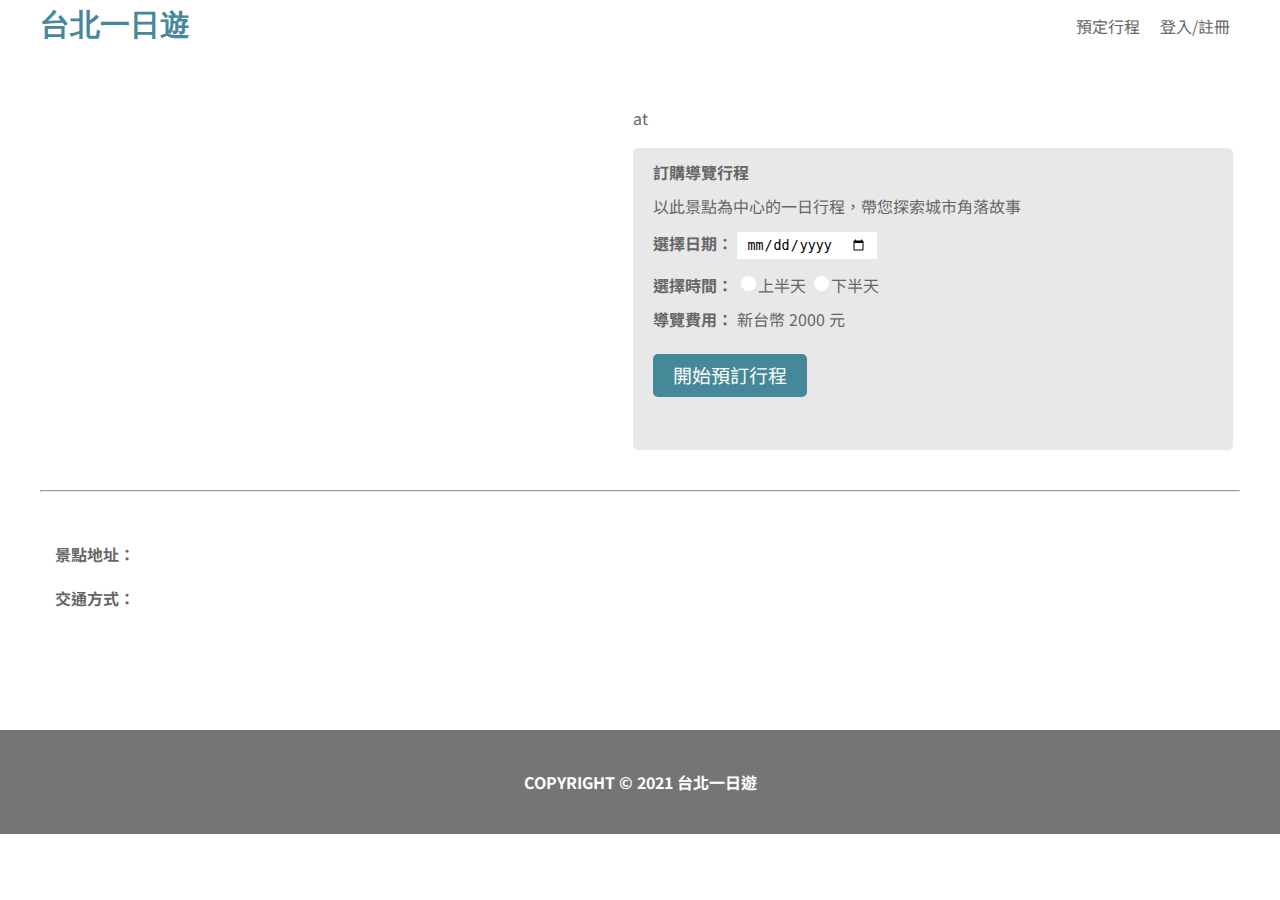
==== templates/attraction.html @ c87d2a99 "1.增加attraction page. 2.增加登入\註冊樣式部分" ====
<!DOCTYPE html>
<html lang="en">
<head>
    <meta charset="UTF-8">
    <meta http-equiv="X-UA-Compatible" content="IE=edge">
    <meta name="viewport" content="width=device-width, initial-scale=1.0">
    <title>Document</title>
    <link rel="preconnect" href="https://fonts.gstatic.com">
    <link href="https://fonts.googleapis.com/css2?family=Noto+Sans+TC:wght@400;500;700&display=swap" rel="stylesheet">
    <link rel="stylesheet" href="/static/reset.css">
    <link rel="stylesheet" href="/static/attraction/style.css">

</head>
<body class="wrap">
    <nav class="navigation">
        <div class="container">
            <h1 class="logo"><a href="/">台北一日遊</a></h1>
            <ul>
                <li>預定行程</li>
                <li class="signIn_signUp_btn">登入/註冊</li>
            </ul>
        </div>
    </nav>

    <section class="attraction">
        <div class="container">
            <div class="slideshow-container">

                <!-- Next and previous -->
                <a class="prev" ><img src="/static/img/btn_leftArrow.png" alt=""></a>
                <a class="next" ><img src="/static/img/btn_rightArrow.png" alt=""></a>

                <!-- dots -->
                <div class="dots"></div>
            </div>
            
            <div class="profile">
                <h3 class="name"></h3>
                <p class="text1"><span class="category"></span> at <span class="mrt"></span></p>
                <div class="book_form">
                    <p class="title">訂購導覽行程</p>
                    <p class="text2 pt-15">以此景點為中心的一日行程，帶您探索城市角落故事</p>
                    <div class="pt-15">
                        <label class="title ">選擇日期：
                            <input type="date" name="date" id="date">
                        </label>
                    </div>
                    <div class="pt-15">
                        <label class="">
                            <span class="title">選擇時間：</span> 
                            <input type="radio" name="time" id="morning" value="morning">上半天
                            <input type="radio" name="time" id="afternoon" value="afternoon">下半天
                        </label>
                    </div>
                    <p class="pt-15">
                        <span class="title">導覽費用：</span>
                        <span class="">新台幣 <span class="price">2000</span> 元</span>
                    </p>
                    <div class="book_btn mx-25">開始預訂行程</div>
                </div>
            </div>
        </div>

        <hr>
        <section class="infros">            
            <p class="description"></p>
            <p class="title">景點地址：</p>
            <p class="address"></p>
            <p class="title">交通方式：</p>
            <p class="transport"></p>
        </section>
    </section>

    <footer>
        <div class="copyright">COPYRIGHT © 2021 台北一日遊</div>
    </footer>

    <script src="/static/attraction/index.js"></script>
</body>
</html>
---- static/attraction/style.css ----
.wrap{
    max-width: 1920px;
    margin: 0 auto;
}

.mx-15{
    margin: 15px 0;
}
.mx-20{
    margin: 20px 0;
}
.mx-25{
    margin: 25px 0;
}

.pt-15{
    padding-top: 15px;
}

.px-15{
    padding: 15px 0;
}

.px-20{
    padding: 20px 0;
}

/* ==== nav_bar ==== */
.navigation{
    position: fixed;
    width: 100%;
    height: 54px;
    left: 0px;
    top: 0px;
    background: #fff;
    z-index: 100;
}

.navigation > .container{
    max-width: 1200px;
    height: 34px;
    margin: 0 auto;
    display: flex;
    justify-content: space-between;
    padding: 10px;
}

.navigation .logo{
    font-family: Noto Sans;
    font-style: normal;
    font-weight: bold;
    font-size: 30px;
    color: #448899;
}

.navigation .logo a{
    text-decoration: none;
    color: #448899;
}

.navigation ul{
    display: flex;
    flex-direction: row;
}
.navigation ul > li{
    font-family: 'Noto Sans TC', sans-serif;
    font-style: normal;
    font-weight: normal;
    font-size: 16px;
    line-height: 13px;
    color: #666666;
    padding: 10px;
    cursor: pointer;
}

.attraction{
    max-width: 1200px;
    width: 100%;
    margin: 94px auto 120px;
    color: #666666;
    font-family: 'Noto Sans TC';
}

.attraction .container{
    display: flex;
    flex-wrap: wrap;
    margin: 0 auto 40px;
}

.attraction .title{
    font-family: 'Noto Sans TC';
    font-style: normal;
    font-weight: bold;
    font-size: 16px;
    color: #666666;
}

.attraction .slideshow-container{
    flex-basis: calc(50% - 30px);
    max-height: 380px;
    overflow: hidden;
}

.attraction .slideshow-container img{
    object-fit: contain;
    width: 100%;
    height: 100%;
    object-fit: cover;

}

/* ==== Slideshow container ===== */
.slideshow-container *{
    box-sizing:border-box
}
.slideshow-container {
    position: relative;
    margin: auto;
}
  
.mySlides {
    display: none;
    width: 100%;
    height: 100%;
}

.prev, .next {
    cursor: pointer;
    z-index: 10;
    position: absolute;
    top: 50%;
    margin-top: -22px;
    padding: 16px;
    transition: 0.6s ease;
    opacity: .6;
}
  
.next {
    right: 0;
}
  
.prev:hover, .next:hover {
    opacity: 1;
}
  
.dots{
    position: absolute;
    z-index: 10;
    margin: 0 auto;
    left: 0;
    right: 0;  
    bottom: 10px;
    text-align: center;
}

.dot {
    cursor: pointer;
    height: 15px;
    width: 15px;
    margin: 0 2px;
    background-color: #bbb;
    border-radius: 50%;
    display: inline-block;
    transition: background-color 0.6s ease;
}
  
.active, .dot:hover {
    background-color: #717171;
}

.fade {
    -webkit-animation-name: fade;
    -webkit-animation-duration: 1.5s;
    animation-name: fade;
    animation-duration: 1.5s;
}
  
@-webkit-keyframes fade {
    from {opacity: .4}
    to {opacity: 1}
}

@keyframes fade {
    from {opacity: .4}
    to {opacity: 1}
}

.attraction .slider, .attraction .profile{
    margin: 0 15px;
}

/* ==== Profile container ===== */
.attraction .profile{
    flex-basis: 50%;
    margin: 0 auto ;
    line-height: 1.2;
    display: flex;
    flex-direction: column;
    justify-content: center;
}

.profile .name{
    font-weight: bold;
    font-size: 24px;
    line-height: 1.2;
}

.profile > .text1{
    font-size: 16px;
    font-weight: 400;
    line-height: 1.2;
    margin: 15px 0 20px;
}

.profile .book_form{
    background: #E8E8E8;
    border-radius: 5px;
    max-width: 600px;
    width: 100%;
    height: 302px;
    padding: 15px 20px;
    box-sizing: border-box;
}

.profile .book_form .text1{
    font-size: 16px;
    line-height: 1.2;
    font-weight: bold;
}

.profile .book_form .text2{
    font-size: 16px;
    line-height: 1.2;
    font-weight: 400;
}

.profile .book_form input[type='date']{
    border: 0;
    padding: 5px 10px;
}

.profile .book_form input[type='radio']:after {
    width: 15px;
    height: 15px;
    border-radius: 15px;
    top: -1px;
    left: -1px;
    position: relative;
    background-color: white;
    content: '';
    display: inline-block;
    visibility: visible;
}

.profile .book_form input[type='radio']:checked:after {
    width: 15px;
    height: 15px;
    border-radius: 15px;
    top: -1px;
    left: -1px;
    position: relative;
    background-color: #448899;
    content: '';
    display: inline-block;
    visibility: visible;
}

.profile .book_form .price{
    font-weight: 400;
}

.profile .book_form .book_btn{
    font-weight: normal;
    font-size: 19px;
    display: inline-block;
    text-align: center;
    color: #FFFFFF;
    padding: 10px 20px;
    background: #448899;
    border-radius: 5px;
}

.infros {
    margin: 50px 15px 0;
    line-height: 1.5;
}

.infros .title{
    margin: 20px auto 0;
    line-height: 1.5;
}

.infros .description{
    line-height: 1.5;
}

@media screen and (max-width: 768px) {
    .attraction .slideshow-container{
        margin: 10px;
        flex-basis: 100%;
        min-height: 280px;
    }

    .attraction .profile{
        margin: 10px;
        flex-basis: 100%;
    }   
}

 /* ==== footer ==== */
 footer{
    display: flex;
    flex-direction: column;
    align-items: center;
    justify-content: center;
    width: 100%;
    height: 104px;
    background: #757575;
}

footer .copyright{
    font-family: 'Noto Sans TC';
    font-style: normal;
    font-weight: bold;
    color: white;
}
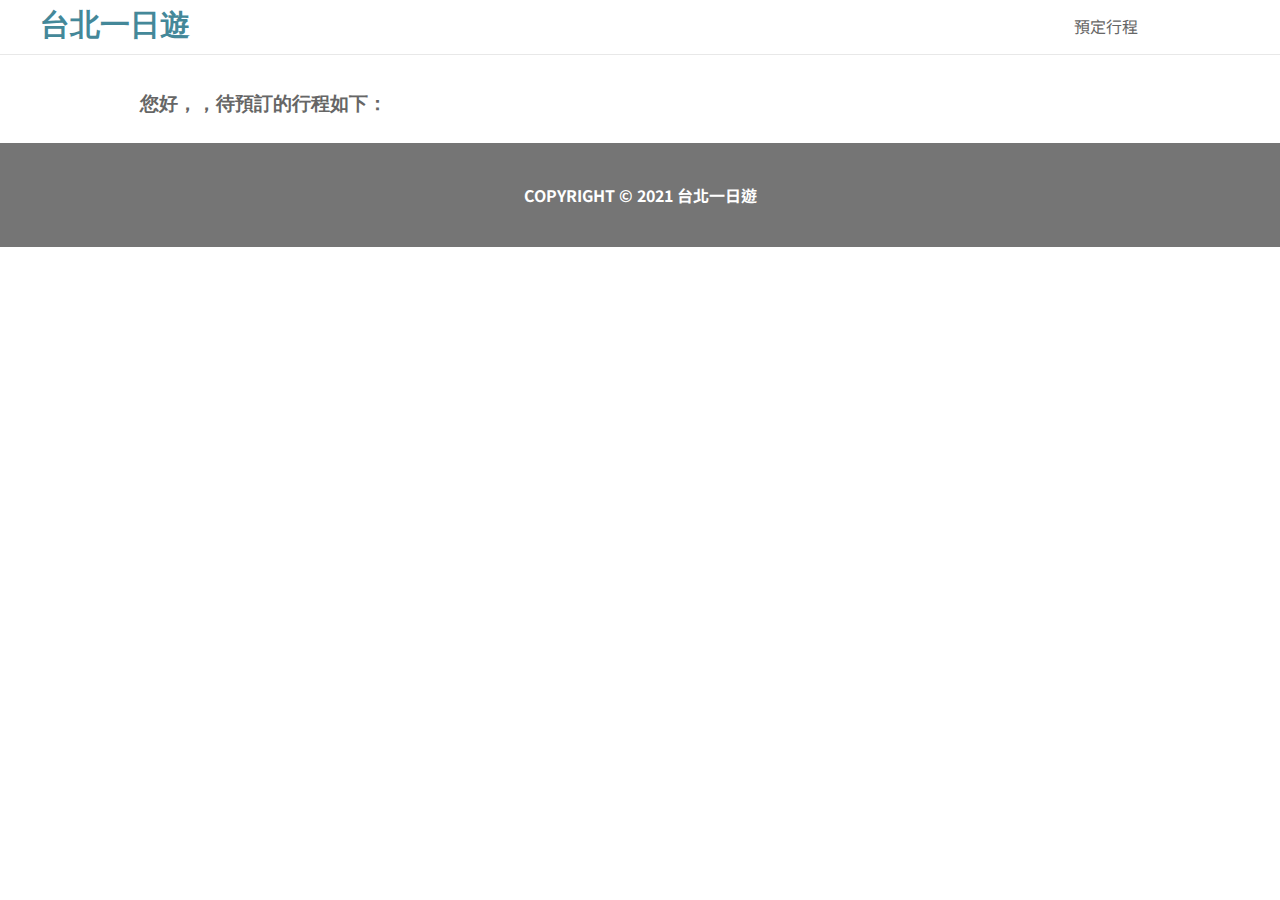
==== commit bf825600: "1.新增會員功能2.完成booking頁面及流程" ====
--- a/templates/attraction.html
+++ b/templates/attraction.html
@@ -8,73 +8,128 @@
     <link rel="preconnect" href="https://fonts.gstatic.com">
     <link href="https://fonts.googleapis.com/css2?family=Noto+Sans+TC:wght@400;500;700&display=swap" rel="stylesheet">
     <link rel="stylesheet" href="/static/reset.css">
-    <link rel="stylesheet" href="/static/attraction/style.css">
+    <link rel="stylesheet" href="/static/booking/style.css">
 
 </head>
 <body class="wrap">
+
     <nav class="navigation">
         <div class="container">
             <h1 class="logo"><a href="/">台北一日遊</a></h1>
             <ul>
-                <li>預定行程</li>
+                <li><a href="/booking">預定行程</a></li>
                 <li class="signIn_signUp_btn">登入/註冊</li>
+                <li class="logOutBtn">登出系統</li>
             </ul>
         </div>
     </nav>
 
-    <section class="attraction">
-        <div class="container">
-            <div class="slideshow-container">
+    <div class="form_container">
+        <div class="signIn">
+            <div class="decbar"></div>
+            <div class="close"><img src="../static/img/icon_close.png" alt=""></div>
+            <h3 class="title">登入會員帳號</h3>
+            <input type="text" name="email" id="signInEmail" placeholder="輸入電子信箱">
+            <input type="password" name="password" id="signInPassword" placeholder="輸入密碼">
+            <div class="signInMessage"></div>
+            <div class="signInSubmitBtn">登入帳號</div>
+            <div class="switch">還沒有帳戶？點此註冊</div>
+        </div>
+    
+        <div class="signUp">
+            <div class="decbar"></div>
+            <div class="close"><img src="../static/img/icon_close.png" alt=""></div>
+            <h3 class="title">註冊會員帳號</h3>
+            <input type="text" name="name" id="signUpName" placeholder="輸入姓名">
+            <input type="email" name="email" id="signUpEmail" placeholder="輸入電子郵件">
+            <input type="password" name="password" id="signUpPassword" placeholder="輸入密碼">
+            <div class="signUpMessage"></div>
+            <div class="signUpSubmitBtn">註冊新帳戶</div>
+            <div class="switch">已經有帳戶了？點此登入</div>
+        </div>
+    </div>
 
-                <!-- Next and previous -->
-                <a class="prev" ><img src="/static/img/btn_leftArrow.png" alt=""></a>
-                <a class="next" ><img src="/static/img/btn_rightArrow.png" alt=""></a>
+    <div class="headline text-lg secondary-color font-bold">
+        您好，<span class="user_name1"></span>，待預訂的行程如下：
+    </div>
 
-                <!-- dots -->
-                <div class="dots"></div>
+    <div class="info_container">
+
+        <section class="info">
+            <div class="picture">
+                <img class="image" src="" alt="">
             </div>
-            
-            <div class="profile">
-                <h3 class="name"></h3>
-                <p class="text1"><span class="category"></span> at <span class="mrt"></span></p>
-                <div class="book_form">
-                    <p class="title">訂購導覽行程</p>
-                    <p class="text2 pt-15">以此景點為中心的一日行程，帶您探索城市角落故事</p>
-                    <div class="pt-15">
-                        <label class="title ">選擇日期：
-                            <input type="date" name="date" id="date">
-                        </label>
-                    </div>
-                    <div class="pt-15">
-                        <label class="">
-                            <span class="title">選擇時間：</span> 
-                            <input type="radio" name="time" id="morning" value="morning">上半天
-                            <input type="radio" name="time" id="afternoon" value="afternoon">下半天
-                        </label>
-                    </div>
-                    <p class="pt-15">
-                        <span class="title">導覽費用：</span>
-                        <span class="">新台幣 <span class="price">2000</span> 元</span>
-                    </p>
-                    <div class="book_btn mx-25">開始預訂行程</div>
-                </div>
+            <div class="content">
+                <h3 class="primary-color text-base font-bold pt-5 pb-5">台北一日遊：<span class="name"></span></h3>
+                <div class="secondary-color pt-15"><span class="font-bold">日期：</span><span class="date"></span></div>
+                <div class="secondary-color pt-15"><span class="font-bold">時間：</span><span class="time"></span></div>
+                <div class="secondary-color pt-15"><span class="font-bold">費用：</span>新台幣 <span class="price"></span> 元</div>
+                <div class="secondary-color pt-15"><span class="font-bold">地點：</span><span class="address"></span></div>
             </div>
-        </div>
+            <div class="icon">
+                <img src="../static/img/icon_delete.png" alt="">
+            </div>
+        </section>
 
         <hr>
-        <section class="infros">            
-            <p class="description"></p>
-            <p class="title">景點地址：</p>
-            <p class="address"></p>
-            <p class="title">交通方式：</p>
-            <p class="transport"></p>
+
+        <section class="contact secondary-color">
+            <p class="font-bold text-lg pt-5 pb-5">您的聯絡資訊</p>     
+            <div class="pt-15">
+                <label class="">聯絡姓名：
+                    <input type="text" name="user_name2" id="name">
+                </label>
+            </div>   
+            <div class="pt-15">
+                <label class="">連絡信箱：
+                    <input type="email" name="user_email" id="email">
+                </label>
+            </div>
+            <div class="pt-15">
+                <label class="">手機號碼：
+                    <input type="text" name="user_phone" id="phone">
+                </label>
+            </div>
+            <p class="font-bold pt-20">請保持手機暢通，準時到達，導覽人員將用手機與您聯繫，務必留下正確的聯絡方式。</p>
         </section>
-    </section>
+    
+        <hr>
+
+        <section class="payment secondary-color">            
+            <p class="font-bold text-lg pt-5 pb-5">信用卡付款資訊</p>
+            <div class="pt-15">
+                <label class="">卡片號碼：
+                    <input type="text" name="name" id="name" placeholder="**** **** **** ****">
+                </label>
+            </div>
+            <div class="pt-15">
+                <label class="">過期時間：
+                    <input type="email" name="email" id="email" placeholder="MM / YY">
+                </label>
+            </div>
+            <div class="pt-15">
+                <label class="">驗證密碼：
+                    <input type="text" name="name" id="name" placeholder="CVV">
+                </label>
+            </div>
+        </section>
+
+        <hr>
+
+        <section class="confirm secondary-color flex">
+            <div class="font-bold">總價：新台幣 <span class="total_price">2000</span> 元</div>
+            <div class="confirm_btn mx-25">確認訂購並付款</div>
+        </section>
+    </div>
+
+    <div class="emptystate_container">
+        <p class="secondary-color">目前沒有任何待預訂的行程</p>
+    </div>
 
     <footer>
         <div class="copyright">COPYRIGHT © 2021 台北一日遊</div>
     </footer>
 
-    <script src="/static/attraction/index.js"></script>
+    <script src="/static/booking/index.js"></script>
 </body>
 </html>--- a/static/booking/style.css
+++ b/static/booking/style.css
@@ -0,0 +1,401 @@
+.wrap{
+    max-width: 1920px;
+    margin: 0 auto;
+}
+
+hr{
+    background-color: #E8E8E8; 
+    height:1px; 
+    border:none;
+}
+
+input{
+    width: 192px;
+    height: 32px;
+    border: 1px solid #E8E8E8;
+    box-sizing: border-box;
+    border-radius: 5px;
+}
+
+.danger{
+    color: #d9534f;
+}
+
+.info{
+    color: #168174;
+}
+
+.flex{
+    display: flex;
+}
+
+.justify-center	{
+    justify-content: center;
+}
+.justify-end{
+    justify-content: flex-end;
+}	
+
+.mx-15{
+    margin: 15px 0;
+}
+.mx-20{
+    margin: 20px 0;
+}
+.mx-25{
+    margin: 25px 0;
+}
+.pt-20{
+    padding-top: 20px;
+}
+.pt-15{
+    padding-top: 15px;
+}
+.pt-10{
+    padding-top: 10px;
+}
+.pt-5{
+    padding-top: 5px;
+}
+.px-15{
+    padding: 15px 0;
+}
+.px-10{
+    padding: 10px 0;
+}
+.px-5{
+    padding: 5px 0;
+}
+.pb-5{
+    padding-bottom: 15px;
+}
+.px-20{
+    padding: 20px 0;
+}
+
+.font-bold{
+    font-weight: 700;
+}
+.font-normal{
+    font-weight: 400;
+}
+
+.text-lg{
+    font-size: 19px;
+}
+
+.text-base{
+    font-size: 16px;
+}
+
+.primary-color{
+    color: #448899;
+}
+
+.secondary-color{
+    color: #666666;
+}
+
+/* ==== nav_bar ==== */
+.navigation{
+    position: fixed;
+    width: 100%;
+    height: 54px;
+    left: 0px;
+    top: 0px;
+    background: #fff;
+    z-index: 100;
+    border-bottom: 1px solid #E8E8E8;
+}
+
+.navigation > .container{
+    max-width: 1200px;
+    height: 34px;
+    margin: 0 auto;
+    display: flex;
+    justify-content: space-between;
+    padding: 10px;
+}
+
+.navigation .logo{
+    font-family: Noto Sans;
+    font-style: normal;
+    font-weight: bold;
+    font-size: 30px;
+    color: #448899;
+}
+
+.navigation .logo a{
+    text-decoration: none;
+    color: #448899;
+}
+
+.navigation ul{
+    display: flex;
+    flex-direction: row;
+    width: 176px;
+}
+
+.navigation ul > li{
+    font-family: 'Noto Sans TC', sans-serif;
+    font-style: normal;
+    font-weight: normal;
+    font-size: 16px;
+    line-height: 13px;
+    color: #666666;
+    padding: 10px;
+    cursor: pointer;
+}
+
+.info_container{
+    max-width: 1200px;
+    margin: 0 auto;
+    display: none;
+}
+
+.emptystate_container{
+    max-width: 1000px;
+    margin: 35px auto 40px;
+    display: none;
+}
+
+.headline{
+    max-width: 1000px;
+    margin: 94px auto 30px;
+}
+
+.info{
+    max-width: 1000px;
+    margin: 0 auto 40px;
+    display: flex;
+    flex-wrap: wrap;
+}
+
+.info .title{
+    font-family: 'Noto Sans TC';
+    font-style: normal;
+}
+
+.info .picture{
+    width: 266px;
+    height: 200px;
+    margin: 0 8px;
+}
+
+.info .picture img{
+    object-fit: cover;
+    width: 100%;
+}
+
+.info .content{
+    margin: 0 20px;
+}
+.info .icon{
+    margin-left: auto;
+    cursor: pointer;
+}
+
+
+/* Header 3 - Bold 24(24) */
+.profile{
+    color: #666666;
+    font-family: 'Noto Sans TC';
+    margin: 0 auto 40px;
+}
+
+.profile .name{
+    font-weight: bold;
+    font-size: 24px;
+}
+
+.profile > .text1{
+    font-size: 16px;
+    font-weight: 400;
+    margin: 15px 0 20px;
+}
+
+.contact,
+.payment,
+.confirm{
+    max-width: 1000px;
+    margin: 40px auto;
+}
+
+.confirm {
+    flex-direction: column;
+    align-items: flex-end;
+}
+
+.confirm .confirm_btn{
+    font-weight: normal;
+    font-size: 19px;
+    display: inline-block;
+    text-align: center;
+    color: #FFFFFF;
+    padding: 10px 20px;
+    background: #448899;
+    border-radius: 5px;
+}
+
+ /* === SignIn and SignUp === */
+ .form_container{
+    position: fixed;
+    width: 100vw;
+    height: 100vh;
+    background: rgba(0,0,0,0.25);
+    top:0;
+    z-index: 500;
+    display: none;
+ }
+ 
+ .signIn, .signUp{
+     opacity: 1;
+     position: relative;
+     width: 340px;
+     background: #FFFFFF;
+     box-shadow: 0px 4px 60px #AAAAAA;
+     border-radius: 6px; 
+     font-family: 'Noto Sans TC';
+     top: 80px;
+     left: 0;
+     right: 0;
+     margin: 0 auto;
+     display: block;
+}
+
+.signUp{
+    height: 332px;
+    display: none;
+}
+
+.signIn .decbar, .signUp .decbar{
+    position: absolute;
+    width: 340px;
+    height: 10px;
+    left: 0px;
+    top: 0px;
+    background: linear-gradient(270deg, #337788 0%, #66AABB 100%);
+    border-top-left-radius: 5px;
+    border-top-right-radius: 5px;
+}
+
+.signIn .close, .signUp .close{
+    position: absolute;
+    width: 16px;
+    height: 16px;
+    right: 17px;
+    top: 27px;
+    cursor: pointer;
+}
+    
+.signIn .title, .signUp .title{
+    font-family: 'Noto Sans TC';
+    font-style: normal;
+    font-weight: bold;
+    font-size: 24px;
+    line-height: 24px;
+    color: #666666;
+    margin: 20px 0 10px;
+}
+
+.signIn , .signUp{
+    display: flex;
+    align-items: center;
+    justify-content: center;
+    flex-direction: column;
+}
+
+.signIn .signInMessage,
+.signUp .signUpMessage{
+    margin: 10px;
+}
+
+.signIn input, .signUp input, 
+.signIn .signInSubmitBtn, .signUp .signUpSubmitBtn{
+    width: 310px;
+    height: 47px;
+    background: #FFFFFF;    
+    border: 1px solid #CCCCCC;
+    box-sizing: border-box;
+    border-radius: 5px;
+    margin: 5px 0;
+} 
+
+.signIn .signInSubmitBtn, .signUp .signUpSubmitBtn {
+    background: #448899;
+    font-style: normal;
+    font-weight: normal;
+    font-size: 19px;
+    line-height: 16px;
+    display: flex;
+    align-items: center;
+    justify-content: center;
+    color: #fff;
+    border: 0px;
+    cursor: pointer;
+}
+
+.signIn .switch, .signUp .switch{
+    color: #666666;
+    margin: 5px 0 15px;
+    cursor: pointer;
+}
+
+.signIn input, .signUp input{
+    font-size: 16px;
+    font-weight: 400;
+    padding: 0 0 0 15px;
+    box-sizing: border-box;
+}
+
+.logOutBtn,
+.signIn_signUp_btn{
+    display: none;
+}
+
+ /* ==== footer ==== */
+ footer{
+    display: flex;
+    flex-direction: column;
+    align-items: center;
+    justify-content: center;
+    width: 100%;
+    height: 104px;
+    background: #757575;
+}
+
+footer .copyright{
+    font-family: 'Noto Sans TC';
+    font-style: normal;
+    font-weight: bold;
+    color: white;
+}
+
+@media screen and (max-width: 768px) {
+    .emptystate_container,
+    .info_container,
+    .headline
+    {
+        padding: 0 10px;
+    }
+    .info{
+        margin: 0 auto 30px;
+        flex-direction: column;
+    }
+
+    .info .content {
+        margin: 20px 0 10px;
+    }
+
+    .info .picture{
+        width: 100%;
+        height: 100%;
+        margin: 0 ;
+    }
+
+    .info .picture img{
+        width: 100%;
+        height: 100%;
+        object-fit: cover;
+    }
+}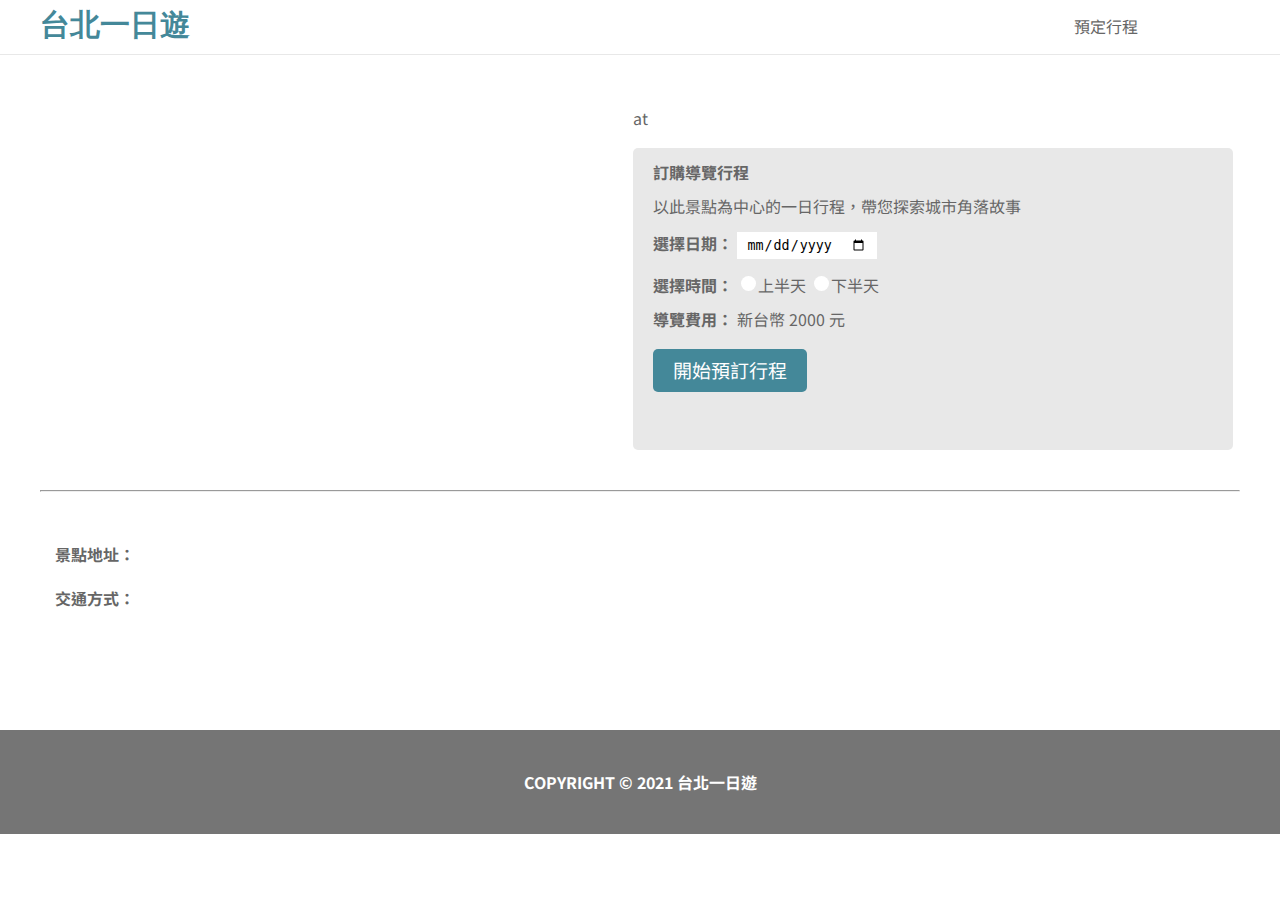
==== commit 93adcecd: "修改attraction頁面錯誤" ====
--- a/templates/attraction.html
+++ b/templates/attraction.html
@@ -8,11 +8,10 @@
     <link rel="preconnect" href="https://fonts.gstatic.com">
     <link href="https://fonts.googleapis.com/css2?family=Noto+Sans+TC:wght@400;500;700&display=swap" rel="stylesheet">
     <link rel="stylesheet" href="/static/reset.css">
-    <link rel="stylesheet" href="/static/booking/style.css">
+    <link rel="stylesheet" href="/static/attraction/style.css">
 
 </head>
 <body class="wrap">
-
     <nav class="navigation">
         <div class="container">
             <h1 class="logo"><a href="/">台北一日遊</a></h1>
@@ -49,87 +48,60 @@
         </div>
     </div>
 
-    <div class="headline text-lg secondary-color font-bold">
-        您好，<span class="user_name1"></span>，待預訂的行程如下：
-    </div>
+    <section class="attraction">
+        <div class="container">
+            <div class="slideshow-container">
 
-    <div class="info_container">
+                <!-- Next and previous -->
+                <a class="prev" ><img src="/static/img/btn_leftArrow.png" alt=""></a>
+                <a class="next" ><img src="/static/img/btn_rightArrow.png" alt=""></a>
 
-        <section class="info">
-            <div class="picture">
-                <img class="image" src="" alt="">
+                <!-- dots -->
+                <div class="dots"></div>
             </div>
-            <div class="content">
-                <h3 class="primary-color text-base font-bold pt-5 pb-5">台北一日遊：<span class="name"></span></h3>
-                <div class="secondary-color pt-15"><span class="font-bold">日期：</span><span class="date"></span></div>
-                <div class="secondary-color pt-15"><span class="font-bold">時間：</span><span class="time"></span></div>
-                <div class="secondary-color pt-15"><span class="font-bold">費用：</span>新台幣 <span class="price"></span> 元</div>
-                <div class="secondary-color pt-15"><span class="font-bold">地點：</span><span class="address"></span></div>
+            
+            <div class="profile">
+                <h3 class="name"></h3>
+                <p class="text1"><span class="category"></span> at <span class="mrt"></span></p>
+                <div class="book_form">
+                    <p class="title">訂購導覽行程</p>
+                    <p class="text2 pt-15">以此景點為中心的一日行程，帶您探索城市角落故事</p>
+                    <div class="pt-15">
+                        <label class="title ">選擇日期：
+                            <input type="date" name="date" id="date">
+                        </label>
+                    </div>
+                    <div class="pt-15">
+                        <label class="">
+                            <span class="title">選擇時間：</span> 
+                            <input type="radio" name="time" id="time" value="morning">上半天
+                            <input type="radio" name="time" id="time" value="afternoon">下半天
+                        </label>
+                    </div>
+                    <p class="pt-15">
+                        <span class="title">導覽費用：</span>
+                        <span class="">新台幣 <span class="price">2000</span> 元</span>
+                    </p>
+                    <div class="book_btn mt-20">開始預訂行程</div>
+                    <div class="bookingMessage pt-15"></div>
+                </div>
             </div>
-            <div class="icon">
-                <img src="../static/img/icon_delete.png" alt="">
-            </div>
-        </section>
+        </div>
 
         <hr>
-
-        <section class="contact secondary-color">
-            <p class="font-bold text-lg pt-5 pb-5">您的聯絡資訊</p>     
-            <div class="pt-15">
-                <label class="">聯絡姓名：
-                    <input type="text" name="user_name2" id="name">
-                </label>
-            </div>   
-            <div class="pt-15">
-                <label class="">連絡信箱：
-                    <input type="email" name="user_email" id="email">
-                </label>
-            </div>
-            <div class="pt-15">
-                <label class="">手機號碼：
-                    <input type="text" name="user_phone" id="phone">
-                </label>
-            </div>
-            <p class="font-bold pt-20">請保持手機暢通，準時到達，導覽人員將用手機與您聯繫，務必留下正確的聯絡方式。</p>
+        <section class="infros">            
+            <p class="description"></p>
+            <p class="title">景點地址：</p>
+            <p class="address"></p>
+            <p class="title">交通方式：</p>
+            <p class="transport"></p>
         </section>
-    
-        <hr>
-
-        <section class="payment secondary-color">            
-            <p class="font-bold text-lg pt-5 pb-5">信用卡付款資訊</p>
-            <div class="pt-15">
-                <label class="">卡片號碼：
-                    <input type="text" name="name" id="name" placeholder="**** **** **** ****">
-                </label>
-            </div>
-            <div class="pt-15">
-                <label class="">過期時間：
-                    <input type="email" name="email" id="email" placeholder="MM / YY">
-                </label>
-            </div>
-            <div class="pt-15">
-                <label class="">驗證密碼：
-                    <input type="text" name="name" id="name" placeholder="CVV">
-                </label>
-            </div>
-        </section>
-
-        <hr>
-
-        <section class="confirm secondary-color flex">
-            <div class="font-bold">總價：新台幣 <span class="total_price">2000</span> 元</div>
-            <div class="confirm_btn mx-25">確認訂購並付款</div>
-        </section>
-    </div>
-
-    <div class="emptystate_container">
-        <p class="secondary-color">目前沒有任何待預訂的行程</p>
-    </div>
+    </section>
 
     <footer>
         <div class="copyright">COPYRIGHT © 2021 台北一日遊</div>
     </footer>
 
-    <script src="/static/booking/index.js"></script>
+    <script src="/static/attraction/index.js"></script>
 </body>
 </html>--- a/static/attraction/style.css
+++ b/static/attraction/style.css
@@ -0,0 +1,463 @@
+
+.wrap{
+    max-width: 1920px;
+    margin: 0 auto;
+}
+
+.danger{
+    color: #d9534f;
+}
+
+.info{
+    color: #168174;
+}
+
+.mx-5{
+    margin: 5px 0;
+}
+
+.mx-15{
+    margin: 15px 0;
+}
+
+.mt-20{
+    margin: 20px 0 0;
+}
+
+.mx-20{
+    margin: 20px 0;
+}
+.mx-25{
+    margin: 25px 0;
+}
+
+.pt-15{
+    padding-top: 15px;
+}
+
+.px-15{
+    padding: 15px 0;
+}
+
+.px-20{
+    padding: 20px 0;
+}
+
+/* ==== nav_bar ==== */
+.navigation{
+    position: fixed;
+    width: 100%;
+    height: 54px;
+    left: 0px;
+    top: 0px;
+    background: #fff;
+    z-index: 100;
+    border-bottom: 1px solid #E8E8E8;
+}
+
+.navigation > .container{
+    max-width: 1200px;
+    height: 34px;
+    margin: 0 auto;
+    display: flex;
+    justify-content: space-between;
+    padding: 10px;
+}
+
+.navigation .logo{
+    font-family: Noto Sans;
+    font-style: normal;
+    font-weight: bold;
+    font-size: 30px;
+    color: #448899;
+}
+
+.navigation .logo a{
+    text-decoration: none;
+    color: #448899;
+}
+
+.navigation ul{
+    display: flex;
+    flex-direction: row;
+    width: 176px;
+}
+.navigation ul > li{
+    font-family: 'Noto Sans TC', sans-serif;
+    font-style: normal;
+    font-weight: normal;
+    font-size: 16px;
+    line-height: 13px;
+    color: #666666;
+    padding: 10px;
+    cursor: pointer;
+}
+
+.attraction{
+    max-width: 1200px;
+    width: 100%;
+    margin: 94px auto 120px;
+    color: #666666;
+    font-family: 'Noto Sans TC';
+}
+
+.attraction .container{
+    display: flex;
+    flex-wrap: wrap;
+    margin: 0 auto 40px;
+}
+
+.attraction .title{
+    font-family: 'Noto Sans TC';
+    font-style: normal;
+    font-weight: bold;
+    font-size: 16px;
+    color: #666666;
+}
+
+.attraction .slideshow-container{
+    flex-basis: calc(50% - 30px);
+    max-height: 380px;
+    overflow: hidden;
+}
+
+.attraction .slideshow-container img{
+    object-fit: contain;
+    width: 100%;
+    height: 100%;
+    object-fit: cover;
+
+}
+
+/* ==== Slideshow container ===== */
+.slideshow-container *{
+    box-sizing:border-box
+}
+.slideshow-container {
+    position: relative;
+    margin: auto;
+}
+  
+.mySlides {
+    display: none;
+    width: 100%;
+    height: 100%;
+}
+
+.prev, .next {
+    cursor: pointer;
+    z-index: 10;
+    position: absolute;
+    top: 50%;
+    margin-top: -22px;
+    padding: 16px;
+    transition: 0.6s ease;
+    opacity: .6;
+}
+  
+.next {
+    right: 0;
+}
+  
+.prev:hover, .next:hover {
+    opacity: 1;
+}
+  
+.dots{
+    position: absolute;
+    z-index: 10;
+    margin: 0 auto;
+    left: 0;
+    right: 0;  
+    bottom: 10px;
+    text-align: center;
+}
+
+.dot {
+    cursor: pointer;
+    height: 15px;
+    width: 15px;
+    margin: 0 2px;
+    background-color: #bbb;
+    border-radius: 50%;
+    display: inline-block;
+    transition: background-color 0.6s ease;
+}
+  
+.active, .dot:hover {
+    background-color: #717171;
+}
+
+.fade {
+    -webkit-animation-name: fade;
+    -webkit-animation-duration: 1.5s;
+    animation-name: fade;
+    animation-duration: 1.5s;
+}
+  
+@-webkit-keyframes fade {
+    from {opacity: .4}
+    to {opacity: 1}
+}
+
+@keyframes fade {
+    from {opacity: .4}
+    to {opacity: 1}
+}
+
+.attraction .slider, .attraction .profile{
+    margin: 0 15px;
+}
+
+/* ==== Profile container ===== */
+.attraction .profile{
+    flex-basis: 50%;
+    margin: 0 auto ;
+    line-height: 1.2;
+    display: flex;
+    flex-direction: column;
+    justify-content: center;
+}
+
+.profile .name{
+    font-weight: bold;
+    font-size: 24px;
+    line-height: 1.2;
+}
+
+.profile > .text1{
+    font-size: 16px;
+    font-weight: 400;
+    line-height: 1.2;
+    margin: 15px 0 20px;
+}
+
+.profile .book_form{
+    background: #E8E8E8;
+    border-radius: 5px;
+    max-width: 600px;
+    width: 100%;
+    height: 302px;
+    padding: 15px 20px;
+    box-sizing: border-box;
+}
+
+.profile .book_form .text1{
+    font-size: 16px;
+    line-height: 1.2;
+    font-weight: bold;
+}
+
+.profile .book_form .text2{
+    font-size: 16px;
+    line-height: 1.2;
+    font-weight: 400;
+}
+
+.profile .book_form input[type='date']{
+    border: 0;
+    padding: 5px 10px;
+}
+
+.profile .book_form input[type='radio']:after {
+    width: 15px;
+    height: 15px;
+    border-radius: 15px;
+    top: -1px;
+    left: -1px;
+    position: relative;
+    background-color: white;
+    content: '';
+    display: inline-block;
+    visibility: visible;
+}
+
+.profile .book_form input[type='radio']:checked:after {
+    width: 15px;
+    height: 15px;
+    border-radius: 15px;
+    top: -1px;
+    left: -1px;
+    position: relative;
+    background-color: #448899;
+    content: '';
+    display: inline-block;
+    visibility: visible;
+}
+
+.profile .book_form .price{
+    font-weight: 400;
+}
+
+.profile .book_form .book_btn{
+    font-weight: normal;
+    font-size: 19px;
+    display: inline-block;
+    text-align: center;
+    color: #FFFFFF;
+    padding: 10px 20px;
+    background: #448899;
+    border-radius: 5px;
+    cursor: pointer;
+}
+
+.infros {
+    margin: 50px 15px 0;
+    line-height: 1.5;
+}
+
+.infros .title{
+    margin: 20px auto 0;
+    line-height: 1.5;
+}
+
+.infros .description{
+    line-height: 1.5;
+}
+
+@media screen and (max-width: 768px) {
+    .attraction .slideshow-container{
+        margin: 10px;
+        flex-basis: 100%;
+        min-height: 280px;
+    }
+
+    .attraction .profile{
+        margin: 10px;
+        flex-basis: 100%;
+    }   
+}
+
+ /* === SignIn and SignUp === */
+ .form_container{
+    position: fixed;
+    width: 100vw;
+    height: 100vh;
+    background: rgba(0,0,0,0.25);
+    top:0;
+    z-index: 500;
+    display: none;
+ }
+ 
+ .signIn, .signUp{
+     opacity: 1;
+     position: relative;
+     width: 340px;
+     background: #FFFFFF;
+     box-shadow: 0px 4px 60px #AAAAAA;
+     border-radius: 6px; 
+     font-family: 'Noto Sans TC';
+     top: 80px;
+     left: 0;
+     right: 0;
+     margin: 0 auto;
+     display: block;
+}
+
+.signUp{
+    height: 332px;
+    display: none;
+}
+
+.signIn .decbar, .signUp .decbar{
+    position: absolute;
+    width: 340px;
+    height: 10px;
+    left: 0px;
+    top: 0px;
+    background: linear-gradient(270deg, #337788 0%, #66AABB 100%);
+    border-top-left-radius: 5px;
+    border-top-right-radius: 5px;
+}
+
+.signIn .close, .signUp .close{
+    position: absolute;
+    width: 16px;
+    height: 16px;
+    right: 17px;
+    top: 27px;
+    cursor: pointer;
+}
+    
+.signIn .title, .signUp .title{
+    font-family: 'Noto Sans TC';
+    font-style: normal;
+    font-weight: bold;
+    font-size: 24px;
+    line-height: 24px;
+    color: #666666;
+    margin: 20px 0 10px;
+}
+
+.signIn , .signUp{
+    display: flex;
+    align-items: center;
+    justify-content: center;
+    flex-direction: column;
+}
+
+.signIn .signInMessage,
+.signUp .signUpMessage{
+    margin: 10px;
+}
+
+.signIn input, .signUp input, 
+.signIn .signInSubmitBtn, .signUp .signUpSubmitBtn{
+    width: 310px;
+    height: 47px;
+    background: #FFFFFF;    
+    border: 1px solid #CCCCCC;
+    box-sizing: border-box;
+    border-radius: 5px;
+    margin: 5px 0;
+} 
+
+.signIn .signInSubmitBtn, .signUp .signUpSubmitBtn {
+    background: #448899;
+    font-style: normal;
+    font-weight: normal;
+    font-size: 19px;
+    line-height: 16px;
+    display: flex;
+    align-items: center;
+    justify-content: center;
+    color: #fff;
+    border: 0px;
+    cursor: pointer;
+}
+
+.signIn .switch, .signUp .switch{
+    color: #666666;
+    margin: 5px 0 15px;
+    cursor: pointer;
+}
+
+.signIn input, .signUp input{
+    font-size: 16px;
+    font-weight: 400;
+    padding: 0 0 0 15px;
+    box-sizing: border-box;
+}
+
+.logOutBtn,
+.signIn_signUp_btn{
+    display: none;
+}
+
+ /* ==== footer ==== */
+ footer{
+    display: flex;
+    flex-direction: column;
+    align-items: center;
+    justify-content: center;
+    width: 100%;
+    height: 104px;
+    background: #757575;
+}
+
+footer .copyright{
+    font-family: 'Noto Sans TC';
+    font-style: normal;
+    font-weight: bold;
+    color: white;
+}